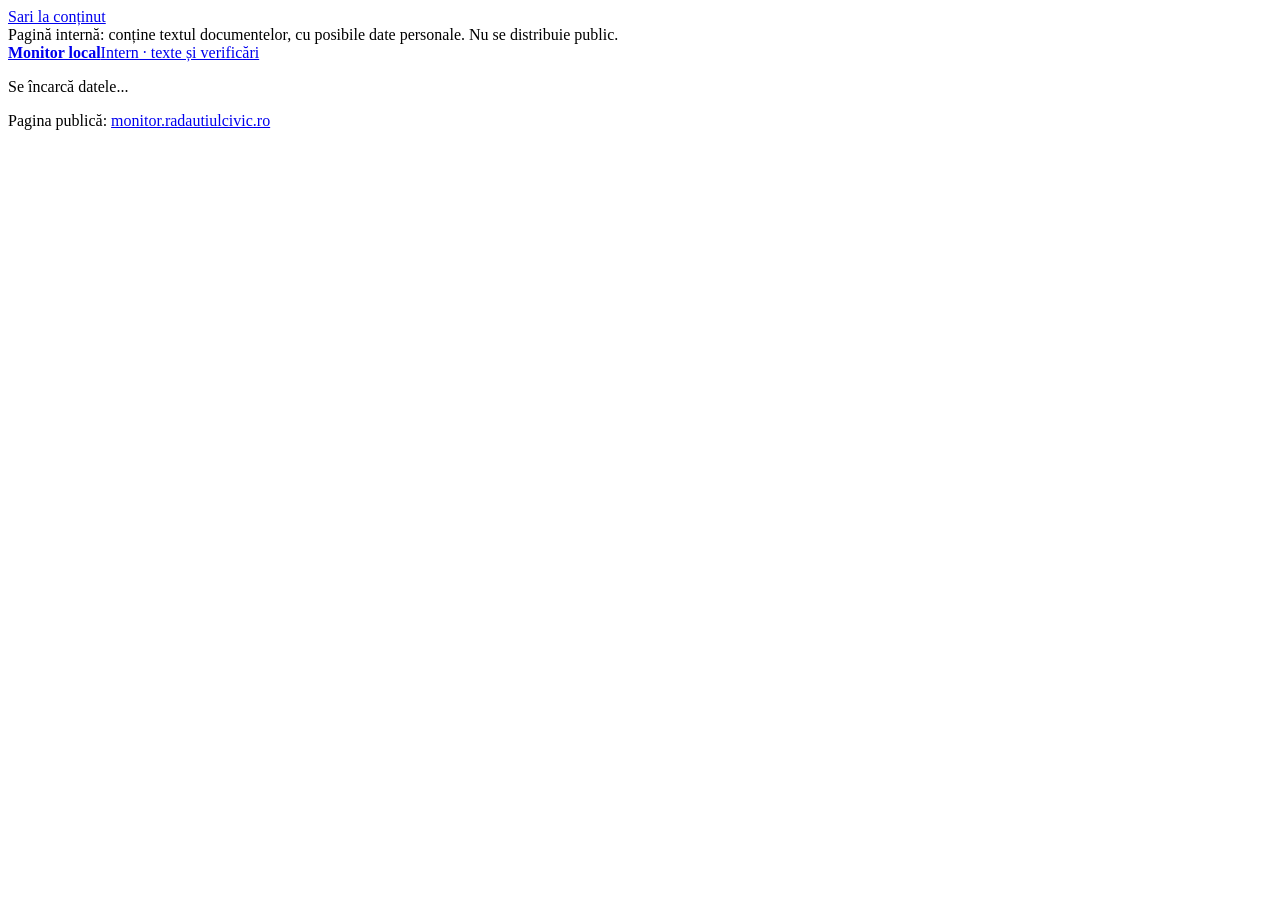
==== site_intern/index.html @ 98981e43 "Add files via upload" ====
<!doctype html>
<html lang="ro">
<head>
<meta charset="utf-8">
<meta name="viewport" content="width=device-width, initial-scale=1">
<meta name="robots" content="noindex, nofollow">
<title>Monitor local (intern)</title>
<link rel="stylesheet" href="../assets/app.css">
</head>
<body data-base="../" data-mode="intern">
<a class="skip" href="#app">Sari la conținut</a>
<div class="intern-flag"><div class="wrap">Pagină internă: conține textul documentelor, cu posibile date personale. Nu se distribuie public.</div></div>
<header class="top"><div class="wrap bar">
  <a class="brand" href="#acasa"><b>Monitor local</b><span>Intern · texte și verificări</span></a>
  <nav class="main" id="nav" aria-label="Secțiuni"></nav>
</div></header>
<div class="wrap">
  <main id="app"><p class="updated">Se încarcă datele...</p></main>
  <footer><p id="actualizat"></p><p>Pagina publică: <a href="../">monitor.radautiulcivic.ro</a></p></footer>
</div>
<script src="../assets/app.js"></script>
</body>
</html>
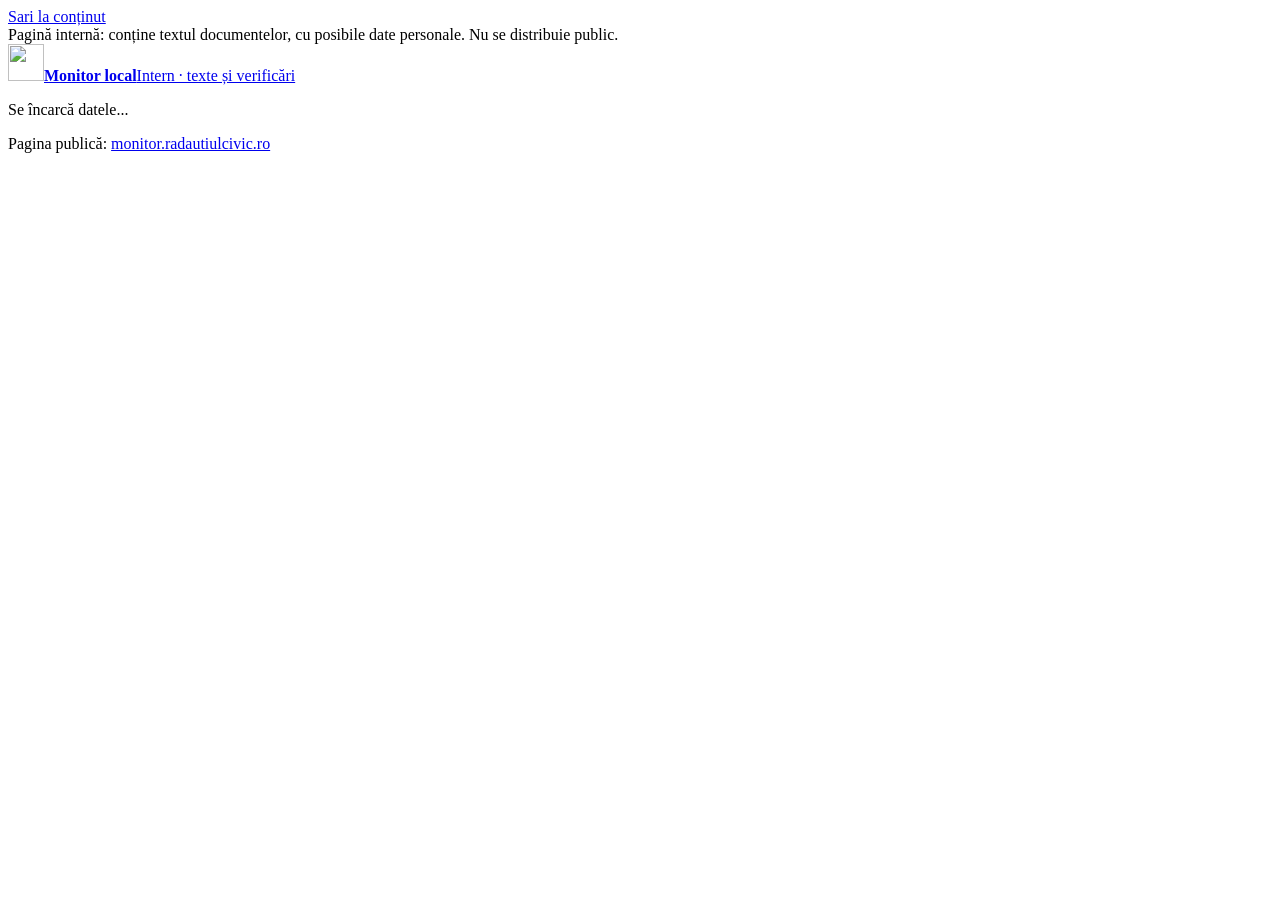
==== commit d3d1ec18: "Add files via upload" ====
--- a/site_intern/index.html
+++ b/site_intern/index.html
@@ -5,13 +5,14 @@
 <meta name="viewport" content="width=device-width, initial-scale=1">
 <meta name="robots" content="noindex, nofollow">
 <title>Monitor local (intern)</title>
+<link rel="icon" type="image/png" href="../assets/img/favicon.png">
 <link rel="stylesheet" href="../assets/app.css">
 </head>
 <body data-base="../" data-mode="intern">
 <a class="skip" href="#app">Sari la conținut</a>
 <div class="intern-flag"><div class="wrap">Pagină internă: conține textul documentelor, cu posibile date personale. Nu se distribuie public.</div></div>
 <header class="top"><div class="wrap bar">
-  <a class="brand" href="#acasa"><b>Monitor local</b><span>Intern · texte și verificări</span></a>
+  <a class="brand" href="#acasa"><img src="../assets/img/sigla.png" alt="" width="36" height="37"><span class="bt"><b>Monitor local</b><span>Intern · texte și verificări</span></span></a>
   <nav class="main" id="nav" aria-label="Secțiuni"></nav>
 </div></header>
 <div class="wrap">
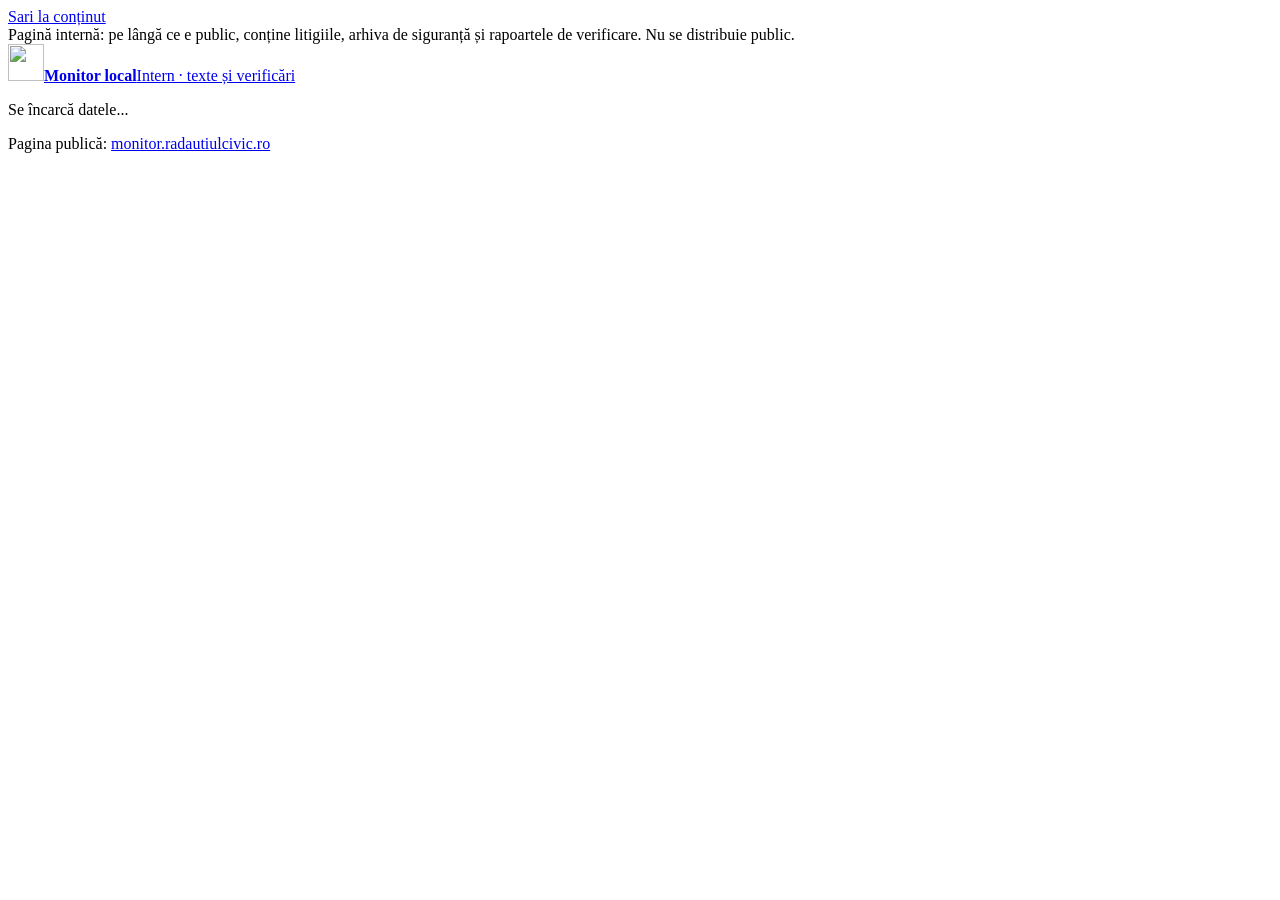
==== commit e692ec44: "Concursuri și angajări; versiunea publică = intern fără litigii - Secțiune nouă „Concursuri și angaj" ====
--- a/site_intern/index.html
+++ b/site_intern/index.html
@@ -10,7 +10,7 @@
 </head>
 <body data-base="../" data-mode="intern">
 <a class="skip" href="#app">Sari la conținut</a>
-<div class="intern-flag"><div class="wrap">Pagină internă: conține textul documentelor, cu posibile date personale. Nu se distribuie public.</div></div>
+<div class="intern-flag"><div class="wrap">Pagină internă: pe lângă ce e public, conține litigiile, arhiva de siguranță și rapoartele de verificare. Nu se distribuie public.</div></div>
 <header class="top"><div class="wrap bar">
   <a class="brand" href="#acasa"><img src="../assets/img/sigla.png" alt="" width="36" height="37"><span class="bt"><b>Monitor local</b><span>Intern · texte și verificări</span></span></a>
   <nav class="main" id="nav" aria-label="Secțiuni"></nav>
